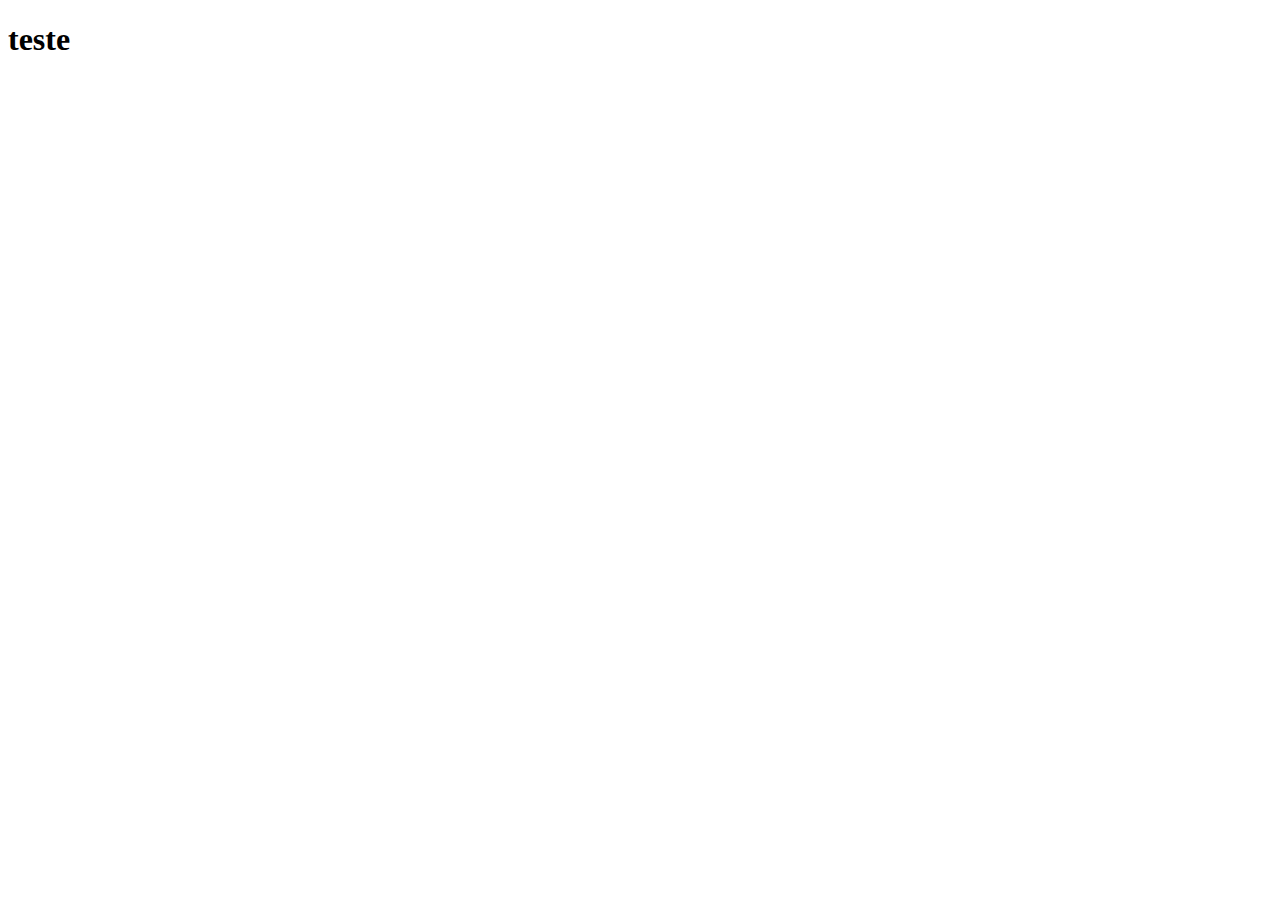
==== teste.html @ cc825ee3 "teste" ====
<!DOCTYPE html>
<html lang="pt-br">
<head>
    <meta charset="UTF-8">
    <meta http-equiv="X-UA-Compatible" content="IE=edge">
    <meta name="viewport" content="width=device-width, initial-scale=1.0">
    <title>Document</title>
</head>
<body>
  <h1>teste</h1>  
</body>
</html>
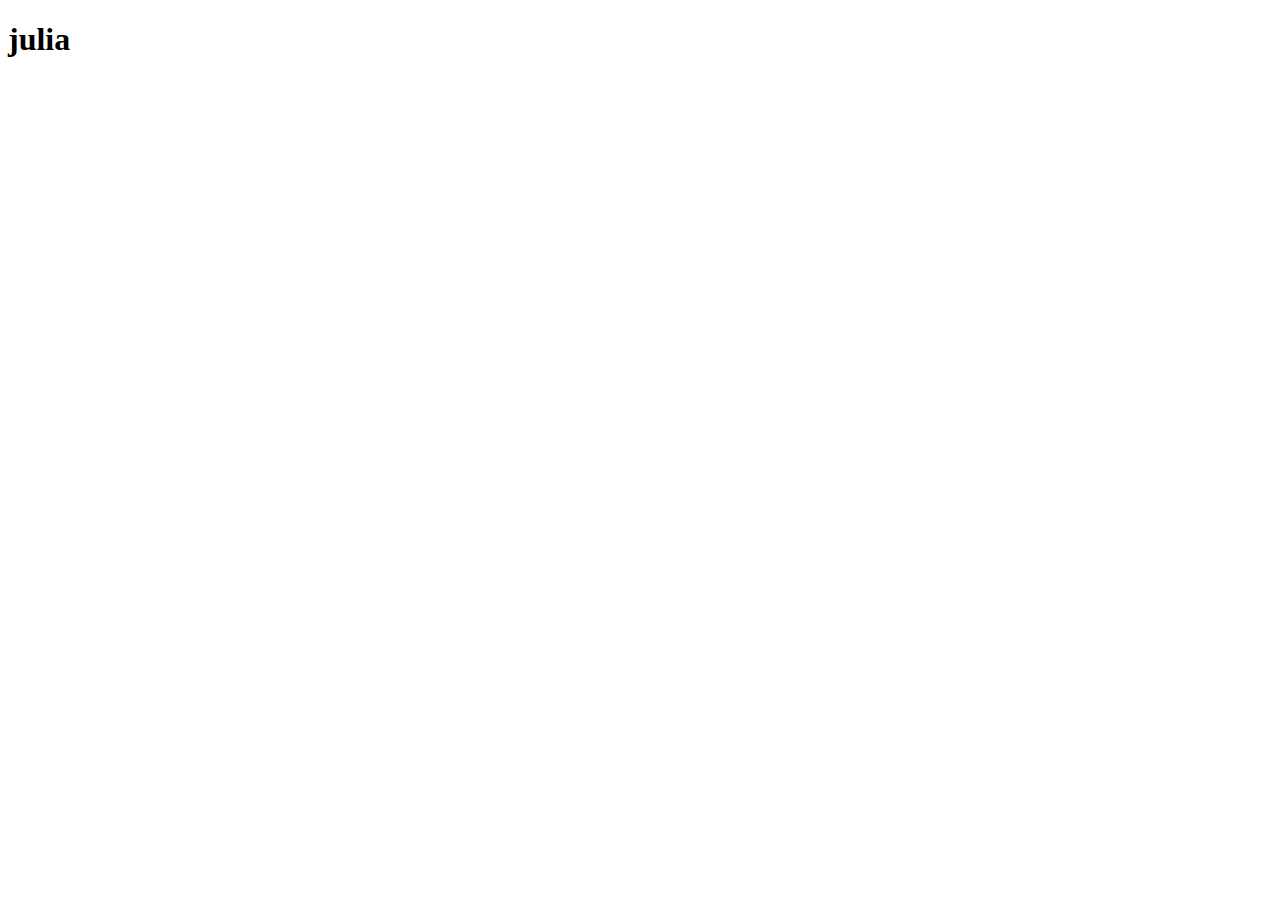
==== commit 39090a77: "teste" ====
--- a/teste.html
+++ b/teste.html
@@ -7,6 +7,6 @@
     <title>Document</title>
 </head>
 <body>
-  <h1>teste</h1>  
+  <h1>julia</h1>  
 </body>
-</html>+</html>
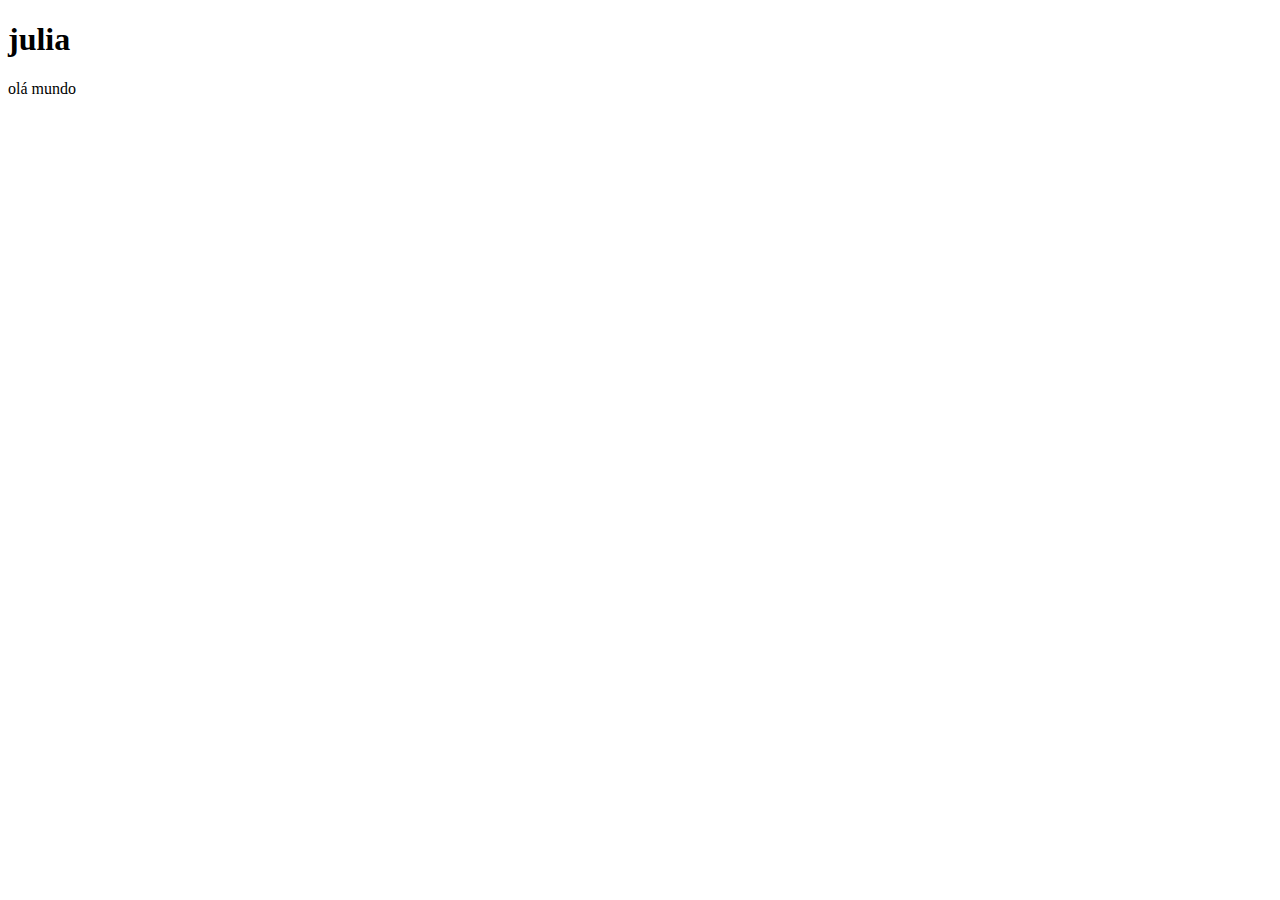
==== commit ec000b62: "Update teste.html" ====
--- a/teste.html
+++ b/teste.html
@@ -7,6 +7,9 @@
     <title>Document</title>
 </head>
 <body>
-  <h1>julia</h1>  
+  <h1>julia</h1> 
+    <div>
+        olá mundo
+    </div>
 </body>
 </html>
